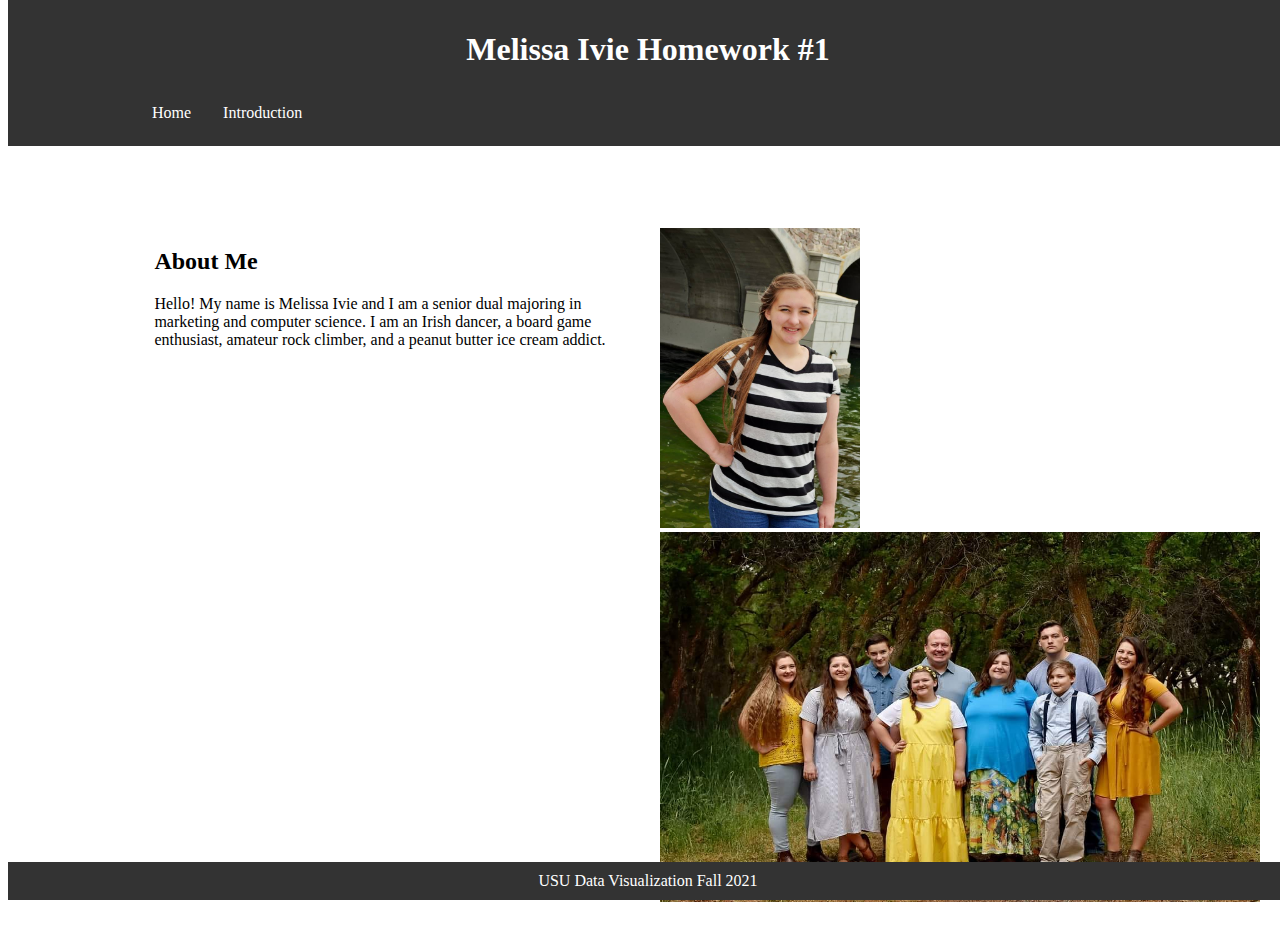
==== index.html @ 7d18db02 "adding all website files" ====
<!DOCTYPE html>
    <html lang="en">
    <head>
    <meta charset="utf-8">
    <link rel="stylesheet" href="style.css">
    <title>Melissa Ivie HW #1</title>
    </head>
    <body>
        <div class="fixed-header">
            <h1>Melissa Ivie Homework #1</h1>
            <div class="container">
                <ul>
                    <li><a href="index.html">Home</a></li>
                    <li><a href="introduction.html">Introduction</a></li>
                </ul>
            </div>
        </div>
        <div class="container">
            <div class="pagebody">
                <div class="row">
                    <div class="column">
                        <h2>About Me</h2>
                        <p>Hello! My name is Melissa Ivie and I am a senior dual majoring in marketing and computer science. 
                            I am an Irish dancer, a board game enthusiast, amateur rock climber, and a peanut butter ice cream addict.
                        </p> 
                    </div>
                    <div class="column">
                    <img src="images/self pic.jpeg" alt="Picture of Melissa Ivie" style="width:200px;height:300px;">
                    <img src="images/family pic.jpeg" alt="Picture of Famly" style="width:600px;height:370px;">

                    </div>
                  </div>

            </div>
        </div>
        <div class="fixed-footer">
            <div class="container">USU Data Visualization Fall 2021</div>        
        </div>
    </body>
</html>
---- style.css ----
body{        
    padding-top: 50px;
    padding-bottom: 10px;
}
.container{
    width: 80%;
    margin: 0 auto; /* Center the DIV horizontally */
    text-size-adjust: 2px;
}
.fixed-header, .fixed-footer{
    text-align: center;
    width: 100%;
    position: fixed;      
    background: #333;
    padding: 10px 0;
    color: #fff;
}
.fixed-header{
    top: 0px;
}
.fixed-footer{
    bottom: 0px;
    text-align: center;
}    

nav a{
    color: #fff;
    text-decoration: none;
    padding: 7px 25px;
    display: inline-block;
}

.pagebody {
    margin-top: 150px;
}

.fixed-header ul {
    list-style-type: none;
    margin: 0;
    padding: 0;
    overflow: hidden;
    background-color: #333;
  }
  
  .fixed-header li {
    float: left;
  }
  
  .fixed-header li a {
    display: block;
    color: white;
    text-align: center;
    padding: 14px 16px;
    text-decoration: none;
  }
  
  .fixed-header li a:hover {
    background-color: #111;
  }

  * {
    box-sizing: border-box;
  }
  
  .column {
    float: left;
    width: 50%;
    padding: 20px;
  }
  
  /* Clear floats after the columns */
  .row:after {
    content: "";
    display: table;
    clear: both;
  }
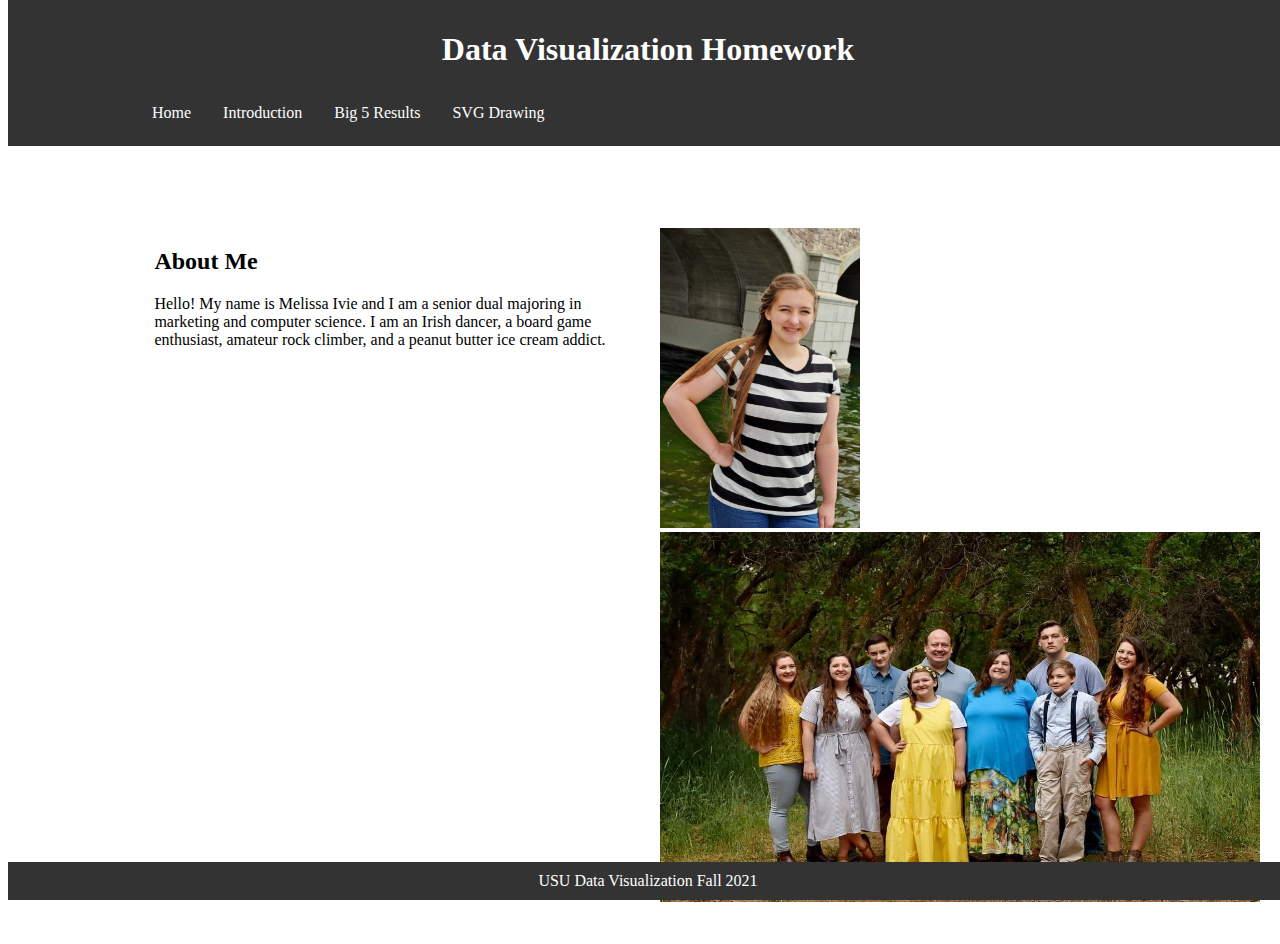
==== commit 0755fdbb: "adding big 5 html and css" ====
--- a/index.html
+++ b/index.html
@@ -3,15 +3,17 @@
     <head>
     <meta charset="utf-8">
     <link rel="stylesheet" href="style.css">
-    <title>Melissa Ivie HW #1</title>
+    <title>Melissa Ivie data visualization Homework</title>
     </head>
     <body>
         <div class="fixed-header">
-            <h1>Melissa Ivie Homework #1</h1>
+            <h1>Data Visualization Homework</h1>
             <div class="container">
                 <ul>
                     <li><a href="index.html">Home</a></li>
                     <li><a href="introduction.html">Introduction</a></li>
+                    <li><a href="big5.html">Big 5 Results</a></li>
+                    <li><a href="svg.html">SVG Drawing</a></li>
                 </ul>
             </div>
         </div>
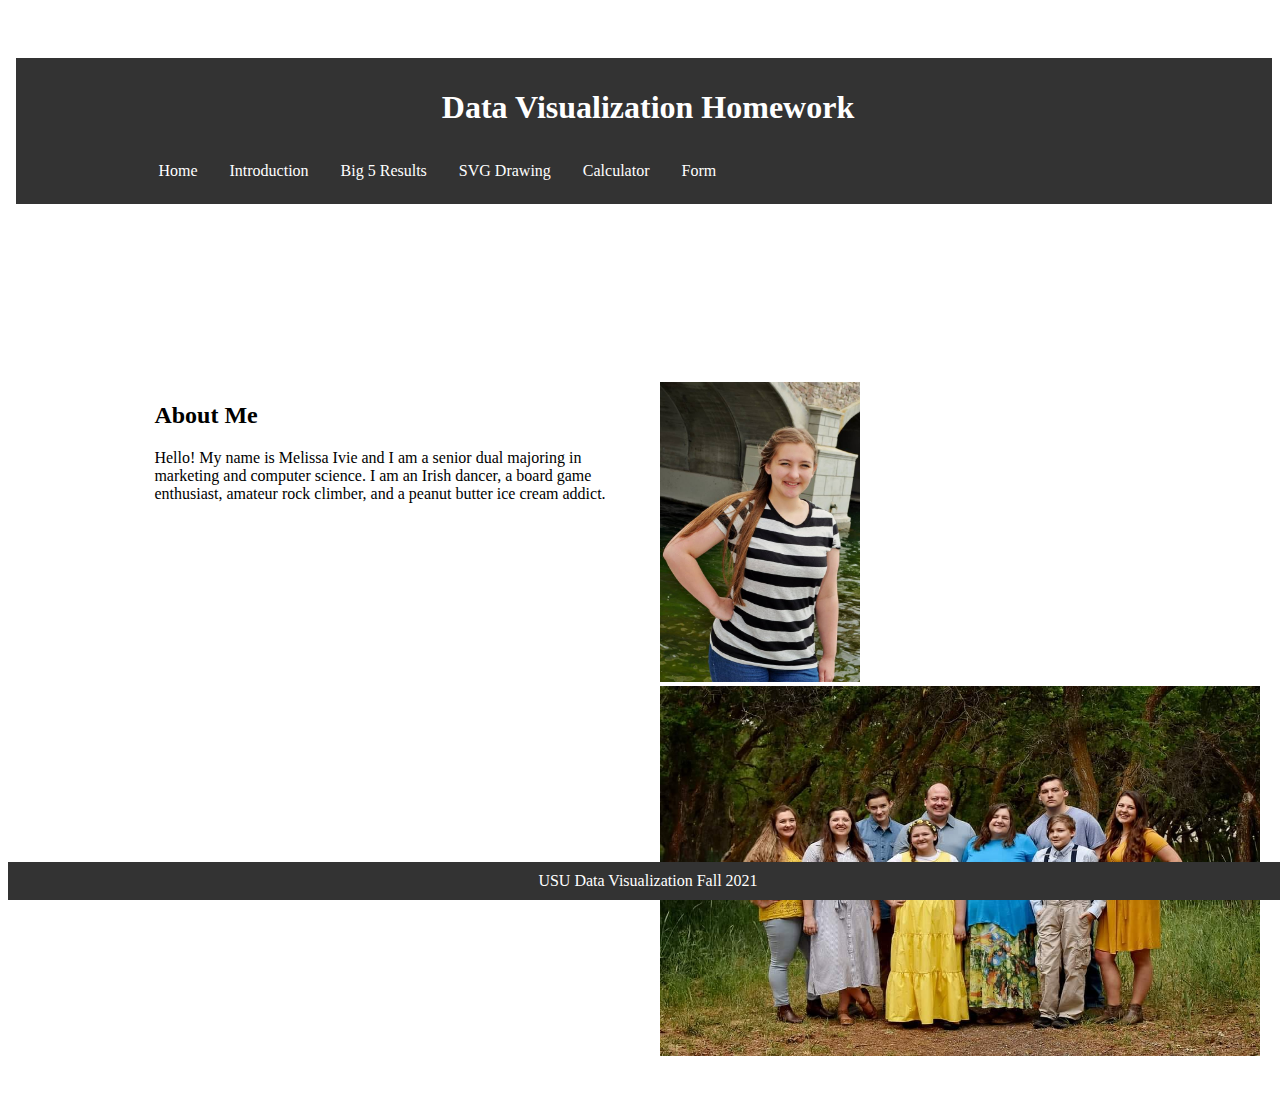
==== commit 0cb23395: "adding calculator and half completed form" ====
--- a/index.html
+++ b/index.html
@@ -2,20 +2,12 @@
     <html lang="en">
     <head>
     <meta charset="utf-8">
-    <link rel="stylesheet" href="style.css">
+    <link rel="stylesheet" href="styles/style.css">
     <title>Melissa Ivie data visualization Homework</title>
     </head>
     <body>
-        <div class="fixed-header">
-            <h1>Data Visualization Homework</h1>
-            <div class="container">
-                <ul>
-                    <li><a href="index.html">Home</a></li>
-                    <li><a href="introduction.html">Introduction</a></li>
-                    <li><a href="big5.html">Big 5 Results</a></li>
-                    <li><a href="svg.html">SVG Drawing</a></li>
-                </ul>
-            </div>
+        <div>
+                <iframe src="nav.html" frameborder="0"  width=100% ></iframe>
         </div>
         <div class="container">
             <div class="pagebody">
--- a/styles/style.css
+++ b/styles/style.css
@@ -0,0 +1,79 @@
+
+
+body{        
+    padding-top: 50px;
+    padding-bottom: 10px;
+}
+.container{
+    width: 80%;
+    margin: 0 auto; /* Center the DIV horizontally */
+    text-size-adjust: 2px;
+}
+.fixed-header, .fixed-footer{
+    text-align: center;
+    width: 100%;
+    position: fixed;      
+    background: #333;
+    padding: 10px 0;
+    color: #fff;
+}
+.fixed-header{
+    top: 0px;
+}
+.fixed-footer{
+    bottom: 0px;
+    text-align: center;
+}    
+
+nav a{
+    color: #fff;
+    text-decoration: none;
+    padding: 7px 25px;
+    display: inline-block;
+}
+
+.pagebody {
+    margin-top: 150px;
+}
+
+.fixed-header ul {
+    list-style-type: none;
+    margin: 0;
+    padding: 0;
+    overflow: hidden;
+    background-color: #333;
+  }
+  
+  .fixed-header li {
+    float: left;
+  }
+  
+  .fixed-header li a {
+    display: block;
+    color: white;
+    text-align: center;
+    padding: 14px 16px;
+    text-decoration: none;
+  }
+  
+  .fixed-header li a:hover {
+    background-color: #111;
+  }
+
+  * {
+    box-sizing: border-box;
+  }
+  
+  .column {
+    float: left;
+    width: 50%;
+    padding: 20px;
+  }
+  
+  /* Clear floats after the columns */
+  .row:after {
+    content: "";
+    display: table;
+    clear: both;
+  }
+
